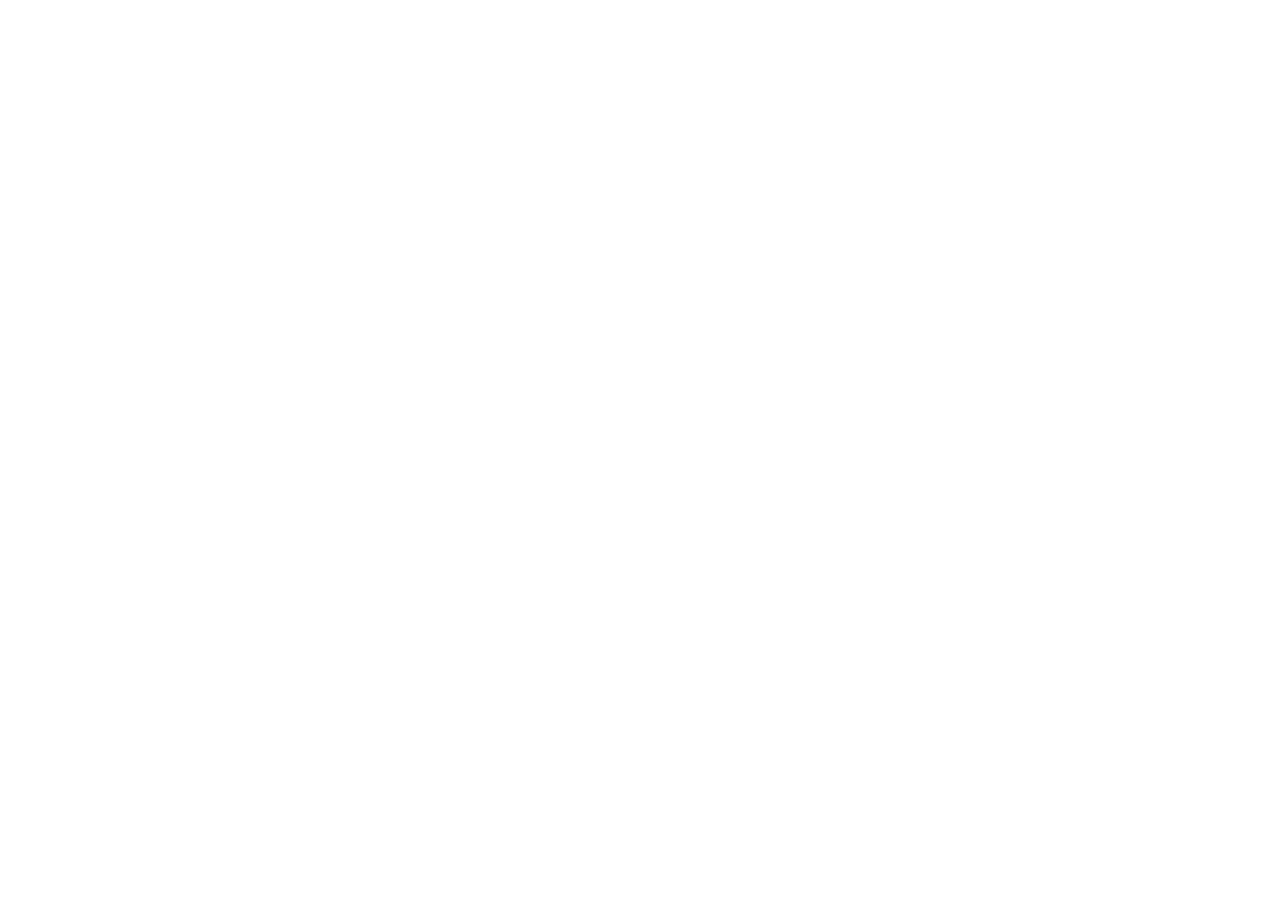
==== cat_clicker_1/index.html @ b2c71b03 "Create README File" ====
<!DOCTYPE html>
<html lang="en">
<head>
    <meta charset="UTF-8">
    <meta http-equiv="X-UA-Compatible" content="IE=edge">
    <meta name="viewport" content="width=device-width, initial-scale=1.0">
    <title>Cat</title>
</head>
<body>
    
</body>
</html>
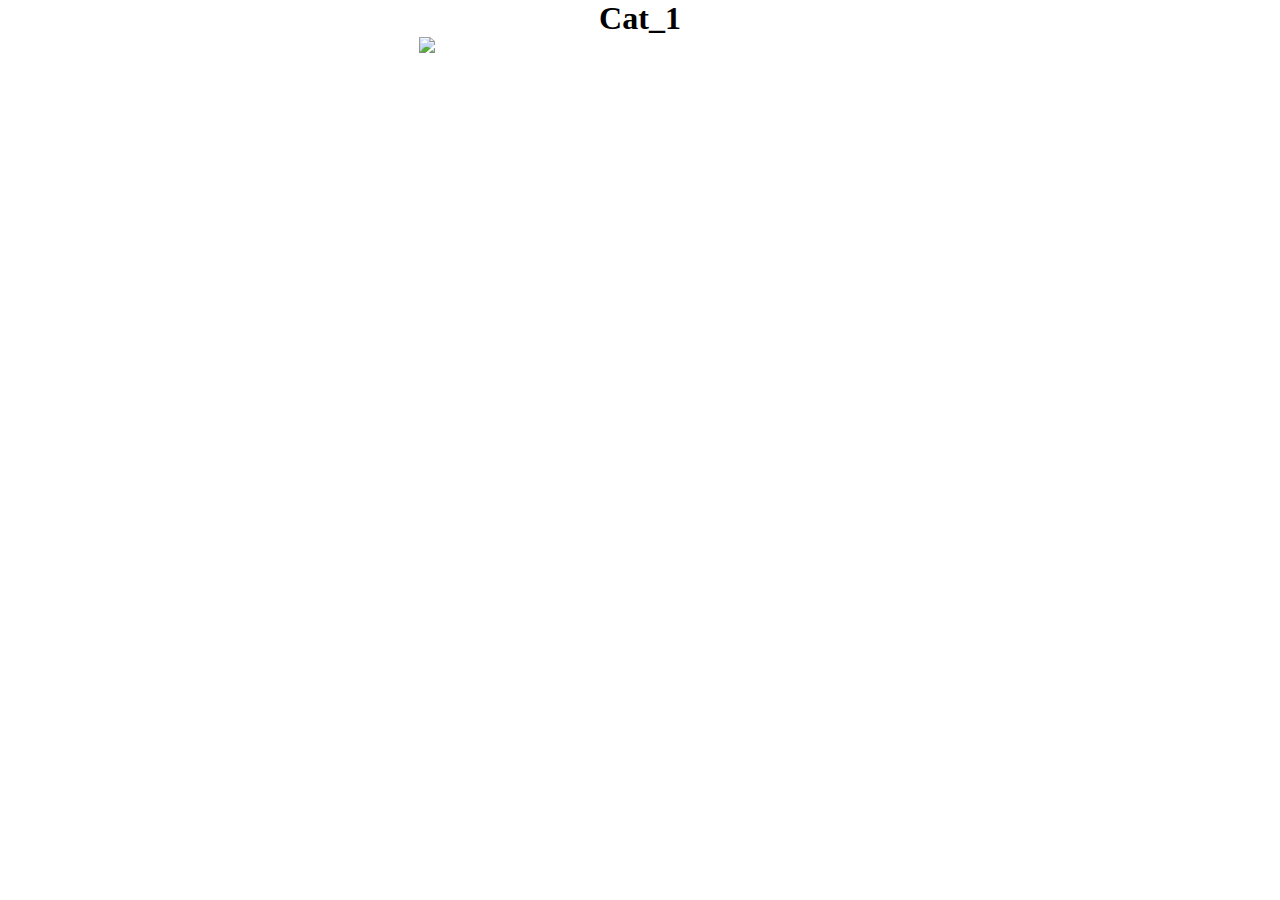
==== commit e43b33ba: "Create Cat Clicker 1" ====
--- a/cat_clicker_1/index.html
+++ b/cat_clicker_1/index.html
@@ -1,12 +1,23 @@
 <!DOCTYPE html>
 <html lang="en">
+
 <head>
     <meta charset="UTF-8">
     <meta http-equiv="X-UA-Compatible" content="IE=edge">
     <meta name="viewport" content="width=device-width, initial-scale=1.0">
-    <title>Cat</title>
+    <link rel="stylesheet" href="src/style.css">
+    <title>Cat Clicker 1</title>
 </head>
+
 <body>
-    
+    <div id='container'>
+        <div class='cat'>
+            <h1>Cat_1</h1>
+            <img src='https://live.staticflickr.com/862/43637165492_068b2f1ddb_z.jpg' id='left' />
+            <span id='catLeft'></span>
+        </div>
+    </div>
+<script src="src/app.js"></script>
 </body>
+
 </html>--- a/cat_clicker_1/src/style.css
+++ b/cat_clicker_1/src/style.css
@@ -0,0 +1,27 @@
+* {
+    margin: 0;
+    padding: 0;
+    box-sizing: border-box;
+  }
+  
+  #container {
+    width: 70%;
+    margin: 0 auto;
+  }
+  
+  .cat {
+    width: calc((100% - 10px) / 2);
+    text-align: center;
+    margin: 0 auto;
+  }
+  
+  .cat img {
+    height: 90vh;
+    display: block;
+    margin: 0 auto;
+  }
+  
+  .right {
+    margin-right: 0;
+  }
+  
